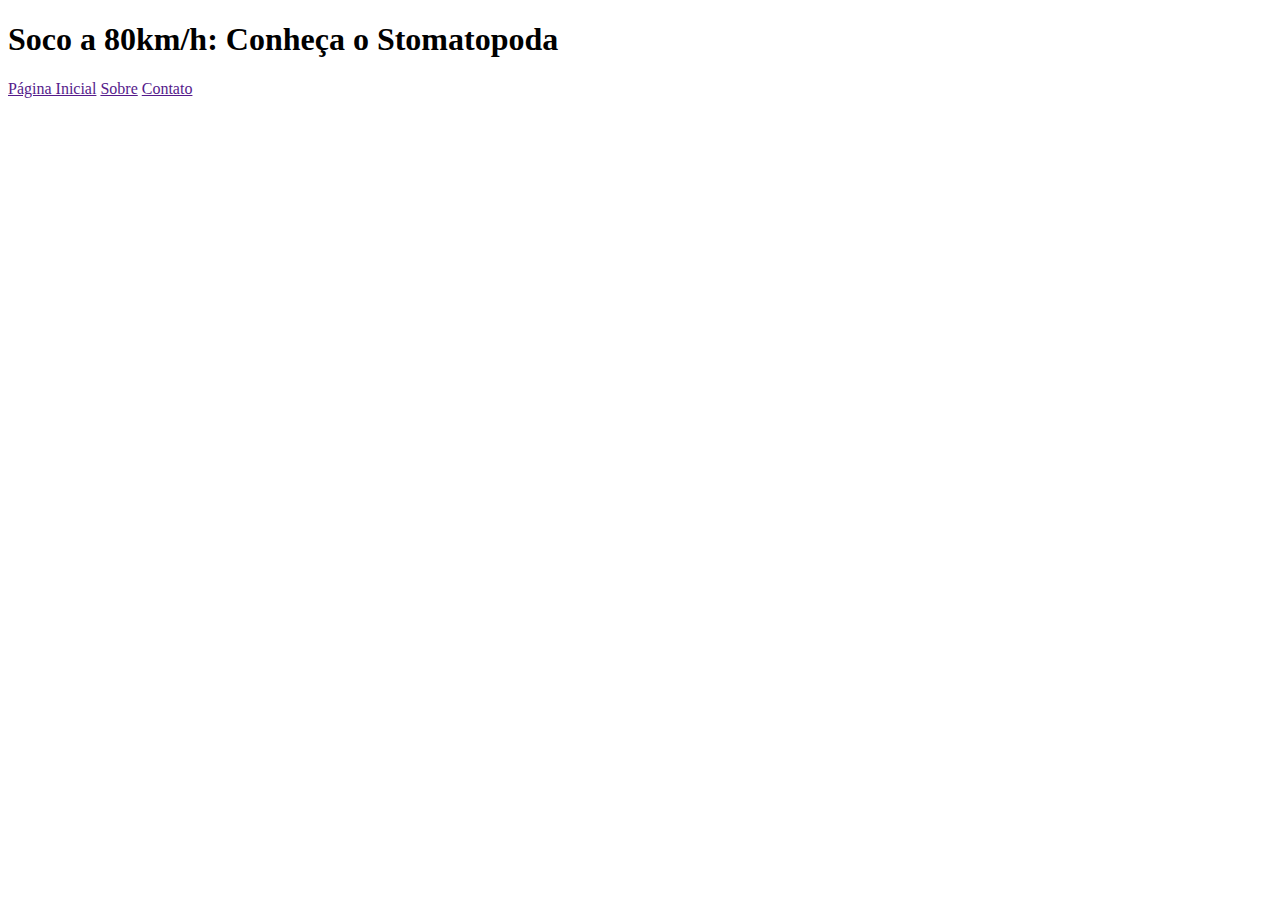
==== 01-fundamentos/03-html-css/3.4/index.html @ a3972598 "Contem os itens 1 e 2 do exercicio 3.1, que se refere a criaçao de um cabeçalho com o Titulo e links" ====
<!DOCTYPE html>
<html lang="en">
  <head>
    <meta charset="UTF-8" />
    <meta http-equiv="X-UA-Compatible" content="IE=edge" />
    <meta name="viewport" content="width=device-width, initial-scale=1.0" />
    <title>Exercício 3.4</title>
  </head>
  <body>
    <header>
      <h1>Soco a 80km/h: Conheça o Stomatopoda</h1>
      <nav>
        <a href="">Página Inicial</a>
        <a href="">Sobre</a>
        <a href="">Contato</a>
      </nav>
    </header>
  </body>
</html>
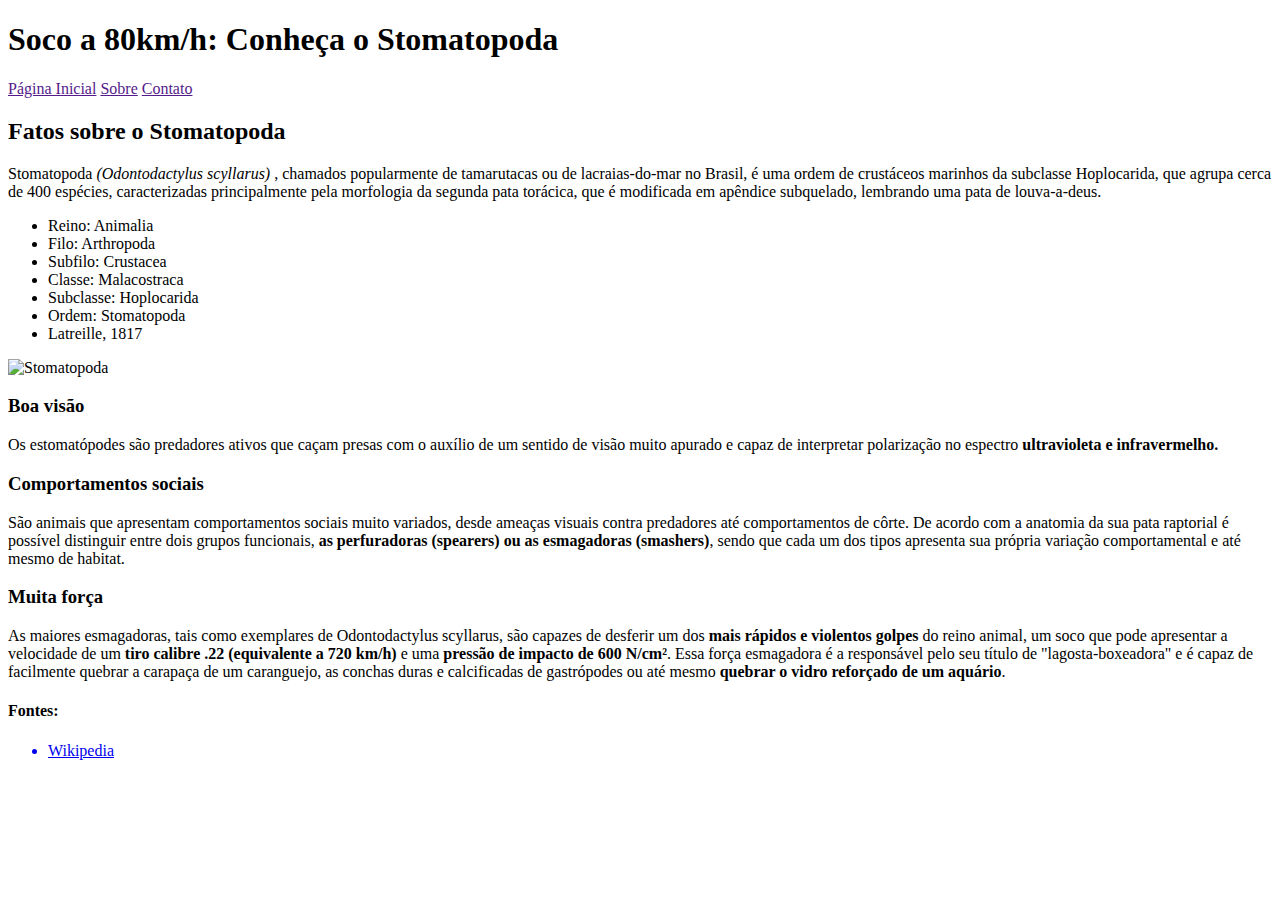
==== commit fe73037f: "Passo 3: Criaçao do artigo com titulo 'Fatos sobre o Stomatopoda'do exercicio 3.4" ====
--- a/01-fundamentos/03-html-css/3.4/index.html
+++ b/01-fundamentos/03-html-css/3.4/index.html
@@ -15,5 +15,54 @@
         <a href="">Contato</a>
       </nav>
     </header>
+    <main>
+      <section>
+        <article>
+          <h2>Fatos sobre o Stomatopoda</h2>
+          <p>
+            Stomatopoda <em>(Odontodactylus scyllarus)</em> , chamados
+            popularmente de tamarutacas ou de lacraias-do-mar no Brasil, é uma
+            ordem de crustáceos marinhos da subclasse Hoplocarida, que agrupa
+            cerca de 400 espécies, caracterizadas principalmente pela
+            morfologia da segunda pata torácica, que é modificada em apêndice
+            subquelado, lembrando uma pata de louva-a-deus.
+          </p>
+        </article>
+        <ul>
+          <li>Reino: Animalia</li>
+          <li>Filo: Arthropoda</li>
+          <li>Subfilo: Crustacea</li>
+          <li>Classe: Malacostraca</li>
+          <li>Subclasse: Hoplocarida</li>
+          <li>Ordem: Stomatopoda</li>
+          <li>Latreille, 1817</li>
+        </ul>
+        <img src="https://upload.wikimedia.org/wikipedia/commons/thumb/b/b5/Odontodactylus_scyllarus1.jpg/250px-Odontodactylus_scyllarus1.jpg" alt="Stomatopoda">
+      </section>
+      <section>
+        <article>
+          <h3>Boa visão</h3>
+          <p>
+            Os estomatópodes são predadores ativos que caçam presas com o
+            auxílio de um sentido de visão muito apurado e capaz de
+            interpretar polarização no espectro <strong>ultravioleta e infravermelho.</strong>
+          </p>
+        </article>
+        <article>
+          <h3>Comportamentos sociais</h3>
+          <p>São animais que apresentam comportamentos sociais muito variados, desde ameaças visuais contra predadores até comportamentos de côrte. De acordo com a anatomia da sua pata raptorial é possível distinguir entre dois grupos funcionais, <strong>as perfuradoras (spearers) ou as esmagadoras (smashers)</strong>, sendo que cada um dos tipos apresenta sua própria variação comportamental e até mesmo de habitat.</p>
+        </article>
+        <article>
+          <h3>Muita força</h3>
+          <p>As maiores esmagadoras, tais como exemplares de Odontodactylus scyllarus, são capazes de desferir um dos <strong>mais rápidos e violentos golpes</strong> do reino animal, um soco que pode apresentar a velocidade de um <strong>tiro calibre .22 (equivalente a 720 km/h)</strong> e uma <strong>pressão de impacto de 600 N/cm²</strong>. Essa força esmagadora é a responsável pelo seu título de "lagosta-boxeadora" e é capaz de facilmente quebrar a carapaça de um caranguejo, as conchas duras e calcificadas de gastrópodes ou até mesmo <strong>quebrar o vidro reforçado de um aquário</strong>.</p>
+        </article>
+        <section>
+          <h4>Fontes:</h4>
+          <ul>
+            <a href="https://pt.wikipedia.org/wiki/Stomatopoda"><li>Wikipedia</li></a>
+          </ul>
+        </section>
+      </section>
+    </main>
   </body>
 </html>
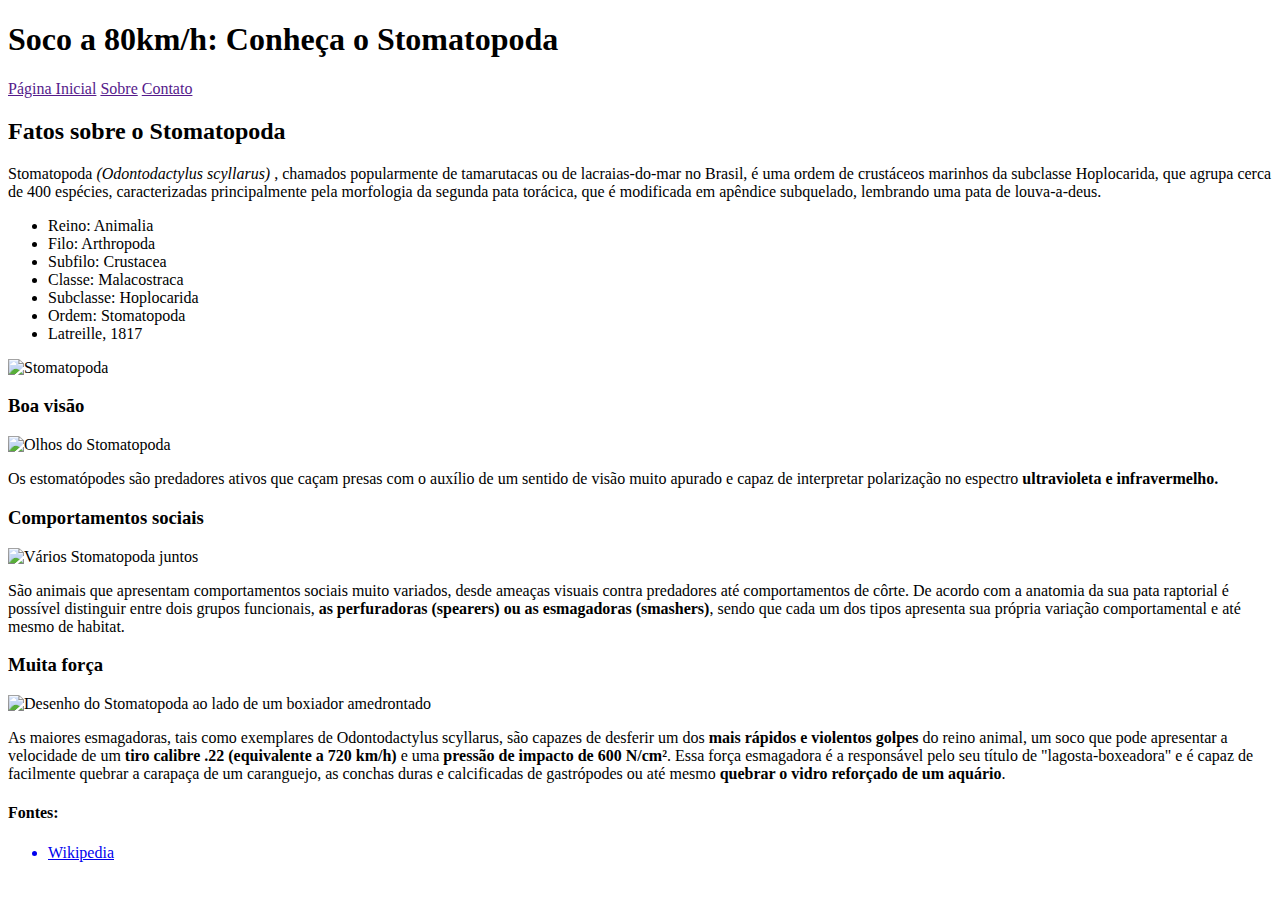
==== commit 74f6adfd: "Passo 4: Adiçao de seçoes com fatos interessante sobre o Stamatopoda, do exercicio 3.4" ====
--- a/01-fundamentos/03-html-css/3.4/index.html
+++ b/01-fundamentos/03-html-css/3.4/index.html
@@ -42,6 +42,7 @@
       <section>
         <article>
           <h3>Boa visão</h3>
+          <img src="https://encrypted-tbn0.gstatic.com/images?q=tbn:ANd9GcSpXZ9DV3jrsJK9qfMRe-LgJa9B7aPeD_hG9g&usqp=CAU" alt="Olhos do Stomatopoda">
           <p>
             Os estomatópodes são predadores ativos que caçam presas com o
             auxílio de um sentido de visão muito apurado e capaz de
@@ -50,10 +51,12 @@
         </article>
         <article>
           <h3>Comportamentos sociais</h3>
+          <img src="https://encrypted-tbn0.gstatic.com/images?q=tbn:ANd9GcRPPZi59qCagWbOQcQsRuYKT0nlOqO_thX2sQ&usqp=CAU" alt="Vários Stomatopoda juntos">
           <p>São animais que apresentam comportamentos sociais muito variados, desde ameaças visuais contra predadores até comportamentos de côrte. De acordo com a anatomia da sua pata raptorial é possível distinguir entre dois grupos funcionais, <strong>as perfuradoras (spearers) ou as esmagadoras (smashers)</strong>, sendo que cada um dos tipos apresenta sua própria variação comportamental e até mesmo de habitat.</p>
         </article>
         <article>
           <h3>Muita força</h3>
+          <img src="https://www.aquaa3.com.br/wp-content/uploads/2020/09/animal-mais-forte-mundo-1024x734.png" alt="Desenho do Stomatopoda ao lado de um boxiador amedrontado" width="300px">
           <p>As maiores esmagadoras, tais como exemplares de Odontodactylus scyllarus, são capazes de desferir um dos <strong>mais rápidos e violentos golpes</strong> do reino animal, um soco que pode apresentar a velocidade de um <strong>tiro calibre .22 (equivalente a 720 km/h)</strong> e uma <strong>pressão de impacto de 600 N/cm²</strong>. Essa força esmagadora é a responsável pelo seu título de "lagosta-boxeadora" e é capaz de facilmente quebrar a carapaça de um caranguejo, as conchas duras e calcificadas de gastrópodes ou até mesmo <strong>quebrar o vidro reforçado de um aquário</strong>.</p>
         </article>
         <section>
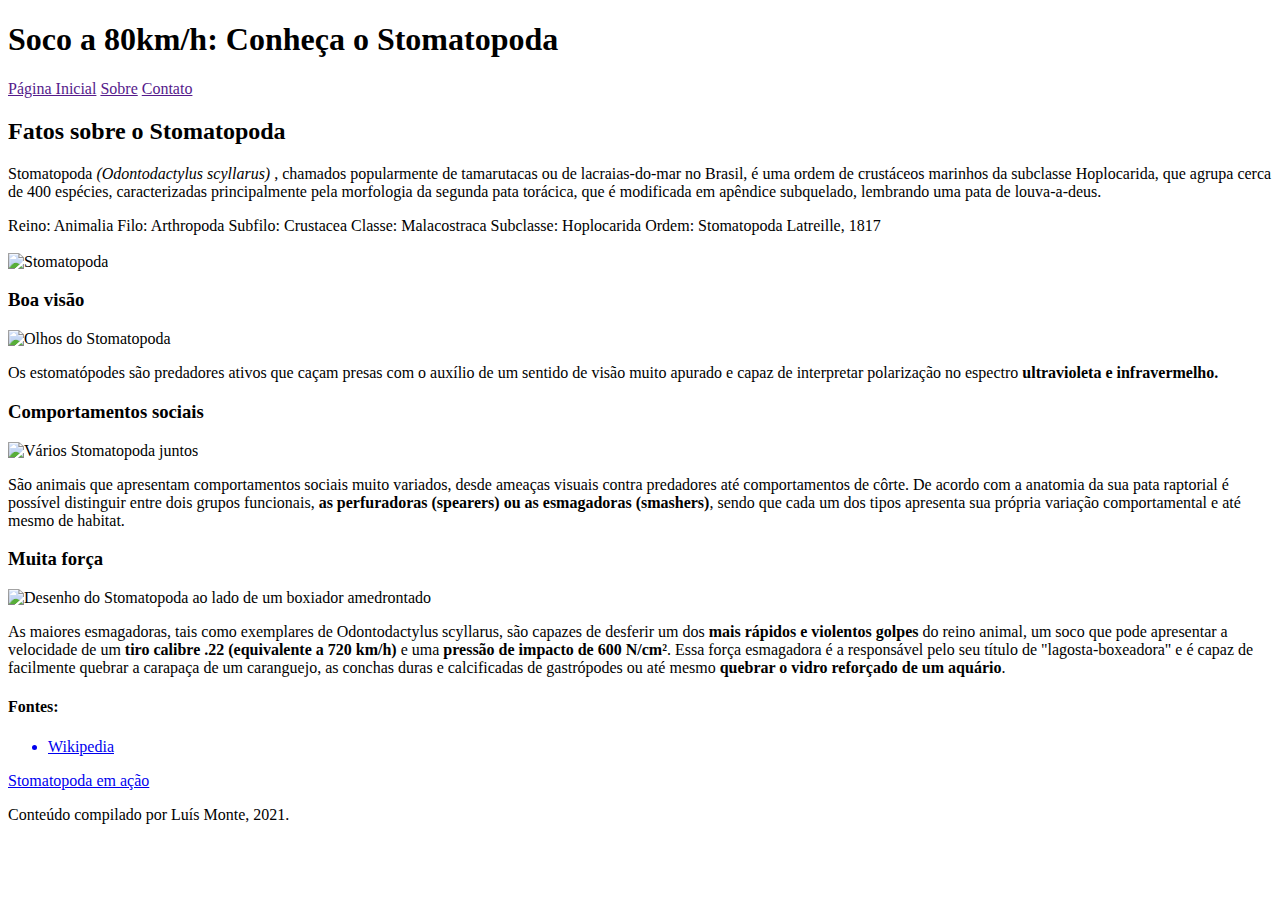
==== commit d53957a0: "Passos 5 e 6: Inclusao de link para video e tambem do rodape." ====
--- a/01-fundamentos/03-html-css/3.4/index.html
+++ b/01-fundamentos/03-html-css/3.4/index.html
@@ -23,49 +23,97 @@
             Stomatopoda <em>(Odontodactylus scyllarus)</em> , chamados
             popularmente de tamarutacas ou de lacraias-do-mar no Brasil, é uma
             ordem de crustáceos marinhos da subclasse Hoplocarida, que agrupa
-            cerca de 400 espécies, caracterizadas principalmente pela
-            morfologia da segunda pata torácica, que é modificada em apêndice
-            subquelado, lembrando uma pata de louva-a-deus.
+            cerca de 400 espécies, caracterizadas principalmente pela morfologia
+            da segunda pata torácica, que é modificada em apêndice subquelado,
+            lembrando uma pata de louva-a-deus.
           </p>
         </article>
-        <ul>
-          <li>Reino: Animalia</li>
-          <li>Filo: Arthropoda</li>
-          <li>Subfilo: Crustacea</li>
-          <li>Classe: Malacostraca</li>
-          <li>Subclasse: Hoplocarida</li>
-          <li>Ordem: Stomatopoda</li>
-          <li>Latreille, 1817</li>
-        </ul>
-        <img src="https://upload.wikimedia.org/wikipedia/commons/thumb/b/b5/Odontodactylus_scyllarus1.jpg/250px-Odontodactylus_scyllarus1.jpg" alt="Stomatopoda">
+        <table>
+          Reino: Animalia
+          Filo: Arthropoda
+          Subfilo: Crustacea
+          Classe: Malacostraca
+          Subclasse: Hoplocarida
+          Ordem: Stomatopoda
+          Latreille, 1817
+        </table>
+        <br>
+        <img
+          src="https://upload.wikimedia.org/wikipedia/commons/thumb/b/b5/Odontodactylus_scyllarus1.jpg/250px-Odontodactylus_scyllarus1.jpg"
+          alt="Stomatopoda"
+        />
       </section>
       <section>
         <article>
           <h3>Boa visão</h3>
-          <img src="https://encrypted-tbn0.gstatic.com/images?q=tbn:ANd9GcSpXZ9DV3jrsJK9qfMRe-LgJa9B7aPeD_hG9g&usqp=CAU" alt="Olhos do Stomatopoda">
+          <img
+            src="https://encrypted-tbn0.gstatic.com/images?q=tbn:ANd9GcSpXZ9DV3jrsJK9qfMRe-LgJa9B7aPeD_hG9g&usqp=CAU"
+            alt="Olhos do Stomatopoda"
+          />
           <p>
             Os estomatópodes são predadores ativos que caçam presas com o
-            auxílio de um sentido de visão muito apurado e capaz de
-            interpretar polarização no espectro <strong>ultravioleta e infravermelho.</strong>
+            auxílio de um sentido de visão muito apurado e capaz de interpretar
+            polarização no espectro
+            <strong>ultravioleta e infravermelho.</strong>
           </p>
         </article>
         <article>
           <h3>Comportamentos sociais</h3>
-          <img src="https://encrypted-tbn0.gstatic.com/images?q=tbn:ANd9GcRPPZi59qCagWbOQcQsRuYKT0nlOqO_thX2sQ&usqp=CAU" alt="Vários Stomatopoda juntos">
-          <p>São animais que apresentam comportamentos sociais muito variados, desde ameaças visuais contra predadores até comportamentos de côrte. De acordo com a anatomia da sua pata raptorial é possível distinguir entre dois grupos funcionais, <strong>as perfuradoras (spearers) ou as esmagadoras (smashers)</strong>, sendo que cada um dos tipos apresenta sua própria variação comportamental e até mesmo de habitat.</p>
+          <img
+            src="https://encrypted-tbn0.gstatic.com/images?q=tbn:ANd9GcRPPZi59qCagWbOQcQsRuYKT0nlOqO_thX2sQ&usqp=CAU"
+            alt="Vários Stomatopoda juntos"
+          />
+          <p>
+            São animais que apresentam comportamentos sociais muito variados,
+            desde ameaças visuais contra predadores até comportamentos de côrte.
+            De acordo com a anatomia da sua pata raptorial é possível distinguir
+            entre dois grupos funcionais,
+            <strong
+              >as perfuradoras (spearers) ou as esmagadoras (smashers)</strong
+            >, sendo que cada um dos tipos apresenta sua própria variação
+            comportamental e até mesmo de habitat.
+          </p>
         </article>
         <article>
           <h3>Muita força</h3>
-          <img src="https://www.aquaa3.com.br/wp-content/uploads/2020/09/animal-mais-forte-mundo-1024x734.png" alt="Desenho do Stomatopoda ao lado de um boxiador amedrontado" width="300px">
-          <p>As maiores esmagadoras, tais como exemplares de Odontodactylus scyllarus, são capazes de desferir um dos <strong>mais rápidos e violentos golpes</strong> do reino animal, um soco que pode apresentar a velocidade de um <strong>tiro calibre .22 (equivalente a 720 km/h)</strong> e uma <strong>pressão de impacto de 600 N/cm²</strong>. Essa força esmagadora é a responsável pelo seu título de "lagosta-boxeadora" e é capaz de facilmente quebrar a carapaça de um caranguejo, as conchas duras e calcificadas de gastrópodes ou até mesmo <strong>quebrar o vidro reforçado de um aquário</strong>.</p>
+          <img
+            src="https://www.aquaa3.com.br/wp-content/uploads/2020/09/animal-mais-forte-mundo-1024x734.png"
+            alt="Desenho do Stomatopoda ao lado de um boxiador amedrontado"
+            width="300px"
+          />
+          <p>
+            As maiores esmagadoras, tais como exemplares de Odontodactylus
+            scyllarus, são capazes de desferir um dos
+            <strong>mais rápidos e violentos golpes</strong> do reino animal, um
+            soco que pode apresentar a velocidade de um
+            <strong>tiro calibre .22 (equivalente a 720 km/h)</strong> e uma
+            <strong>pressão de impacto de 600 N/cm²</strong>. Essa força
+            esmagadora é a responsável pelo seu título de "lagosta-boxeadora" e
+            é capaz de facilmente quebrar a carapaça de um caranguejo, as
+            conchas duras e calcificadas de gastrópodes ou até mesmo
+            <strong>quebrar o vidro reforçado de um aquário</strong>.
+          </p>
         </article>
         <section>
           <h4>Fontes:</h4>
           <ul>
-            <a href="https://pt.wikipedia.org/wiki/Stomatopoda"><li>Wikipedia</li></a>
+            <a href="https://pt.wikipedia.org/wiki/Stomatopoda"
+              ><li>Wikipedia</li></a
+            >
           </ul>
+        </section>
+        <section>
+          <aside>
+             <a href="https://www.youtube.com/watch?v=E0Li1k5hGBE">Stomatopoda em ação</a>
+
+             <!-- <video src="https://www.youtube.com/watch?v=E0Li1k5hGBE"></video> -->
+            
+          </aside>
         </section>
       </section>
     </main>
+    <footer>
+     <p>Conteúdo compilado por Luís Monte, 2021.</p>
+    </footer>
   </body>
 </html>
